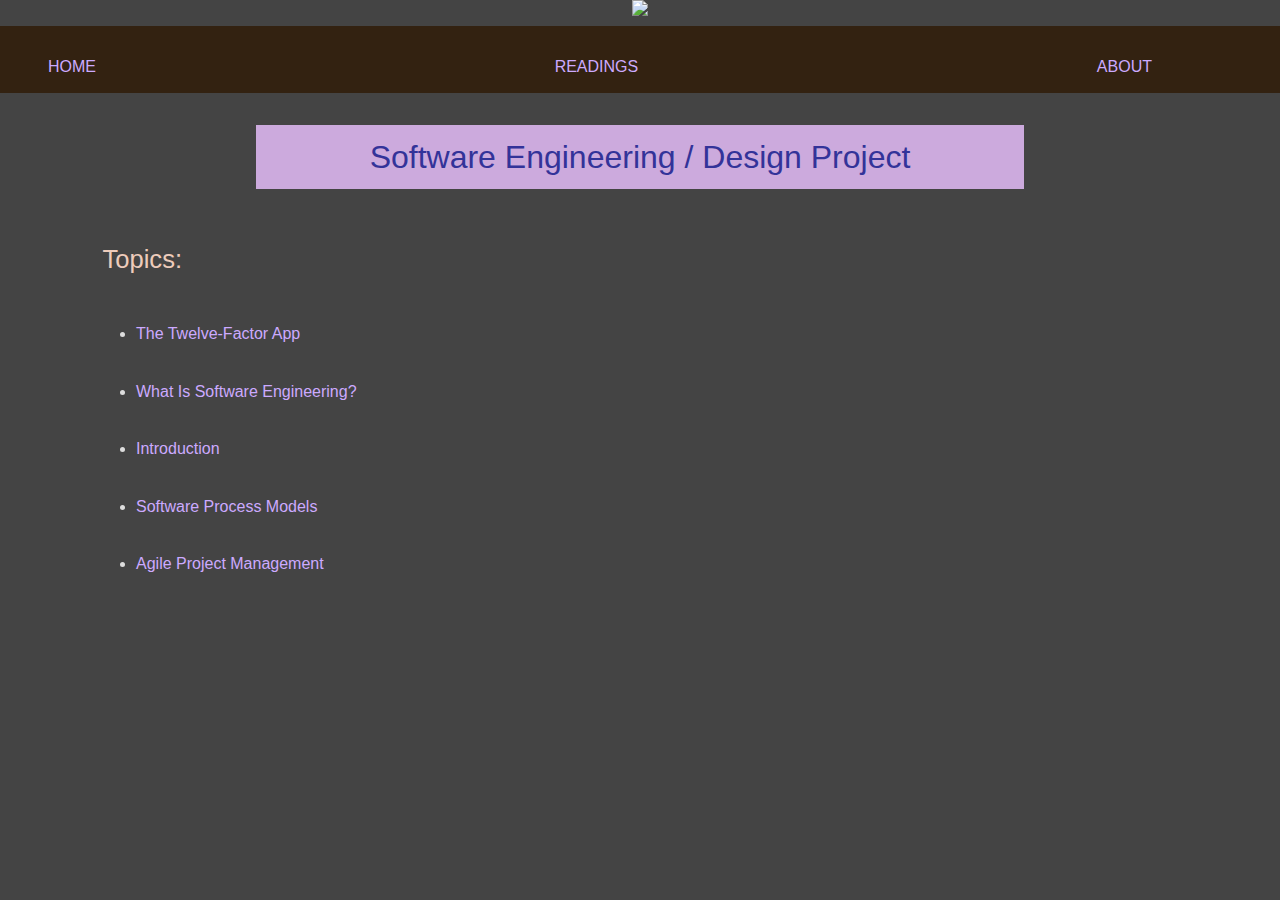
==== index.html @ 0a9ab2a9 "Added 12-fator app to topics list." ====
<html>
<!-- THIS FILE WAS GENERATED BY A SCRIPT: DO NOT EDIT IT! -->
    <head>
        <meta charset="UTF-8">
        <link href="style.css" rel="stylesheet" type="text/css"/>
        <title>
            Software Engineering / Design Project
        </title>
    </head>

 <body>
        <div style="text-align:center">
            <figure class="logo">
				<img src="https://upload.wikimedia.org/wikipedia/commons/thumb/8/8f/Kernel_Layout.svg/192px-Kernel_Layout.svg.png">
            </figure>
        </div>

<ul class="menu">
    <li>
    <a href="index.html">HOME</a>
    </li>
    <li>
    <a href="readings.html">READINGS</a>
    </li>
    <li>
    <a href="about.html">ABOUT</a>
    </li>
</ul>

<h1>Software Engineering / Design Project</h1>
<h3>Topics:</h3>
<ul>
<li><a href="http://www.thedevopscourse.com/devops/twelve">The Twelve-Factor App</a></li>
<li><a href="https://github.com/gcallah/SoftwareEngineering/blob/master/notebooks/WhatIsSE.ipynb">What Is Software Engineering?</a></li>
<li><a href="https://github.com/gcallah/SoftwareEngineering/blob/master/md/chap1.md">Introduction</a></li>
<li><a href="https://github.com/gcallah/SoftwareEngineering/blob/master/md/chap2.md">Software Process Models</a></li>
<li><a href="https://github.com/gcallah/SoftwareEngineering/blob/master/md/chap3.md">Agile Project Management</a></li>
</ul>
</body>
</html>
---- style.css ----
body {
    margin: 0;
    padding: 0;
    font-size: 100%;
    color: #ddd;
    background: #444;
    line-height: 2.0;
    font-family: Verdana, Geneva, sans-serif
}

table, th, td {
    border: 1px solid black;
    }
    th, td {
            padding: 15px;
    }

p {
    font-size: 1.2em;
    margin: .6em 6em .6em 5em;
    padding: 0;
    line-height: 140%;
}

hr {
    margin: 2em 12em 2em 12em;
}

ol, ul, dl, li {
    margin: 1.6em 8em .6em 3em;
}

ul.centered {
    list-style-position: inside;
}
.menu {
    margin: 1.6em 12em 0em 12em;
    list-style: none;
    padding: 0;
    margin: 0;
    display: flex;
    justify-content: space-between;
    background-color: #321;
}

a {
    text-decoration: none;
    color: #aaf;
}
a:link {
    color: #caf;
}
a:visited {
    color: #fac;
}

p.model {
/*    text-align: center; */
}

p.menu {
    text-align: center;
    margin: .4em 4em .8em 4em;
    font-size: 1.4em;
}

figure {
    margin: 1.4em 1em 1.4em 1em;
    text-align: center;
}
figure.logo {
    margin: 0em 0em .6em 0em;
}

figure figcaption {
    color: #69c;
    font-style: italic;
    margin: .8em 1em .8em 1em;
}

h1,h2,h3,h4,h5 {
    font-weight: 400;
}

h1 {
    margin: 1em 8em 1.4em 8em;
    text-align: center;
    font-size: 2em;
    color: #339;
    background-color: #cad;
}

h2 {
    font-size: 1.8em;
    margin: 1.4em 4em 1.3em 4em;
    color: #9cc;
}

h2.subhead {
    font-weight: normal;
    margin-top: 0;
}

h3 {
    font-size: 1.6em;
    margin: 1.4em 4em 1.3em 4em;
    color: #ecb;
}

h4 {
    font-size: 1.5em;
    margin: 1.4em .6em 1.2em 4em;
    color: #caf;
/*	text-align: center */
}

h5 {
    font-size: 1.4em;
    margin: 1.4em .6em 1.2em .6em;
    color: #faa;
}

summary.sum1 {
    font-size: 1.6em;
    color: #e69;
    margin: .8em 1.2em .8em 1.2em;
}

summary.sum2 {
    font-size: 1.5em;
    color: #acf;
    margin: .6em 1.2em .6em 2em;
}

summary.sum3 {
    font-size: 1.4em;
    color: #aac;
    margin: .4em 1.2em .4em 2.8em;
}

summary.sum4 {
    font-size: 1.3em;
    color: #fac;
    margin: .4em 1.2em .4em 2.8em;
}

summary.menu_sum {
    font-size: 1.4em;
    color: #fac;
    margin: .5em 0em .5em 0em;
}
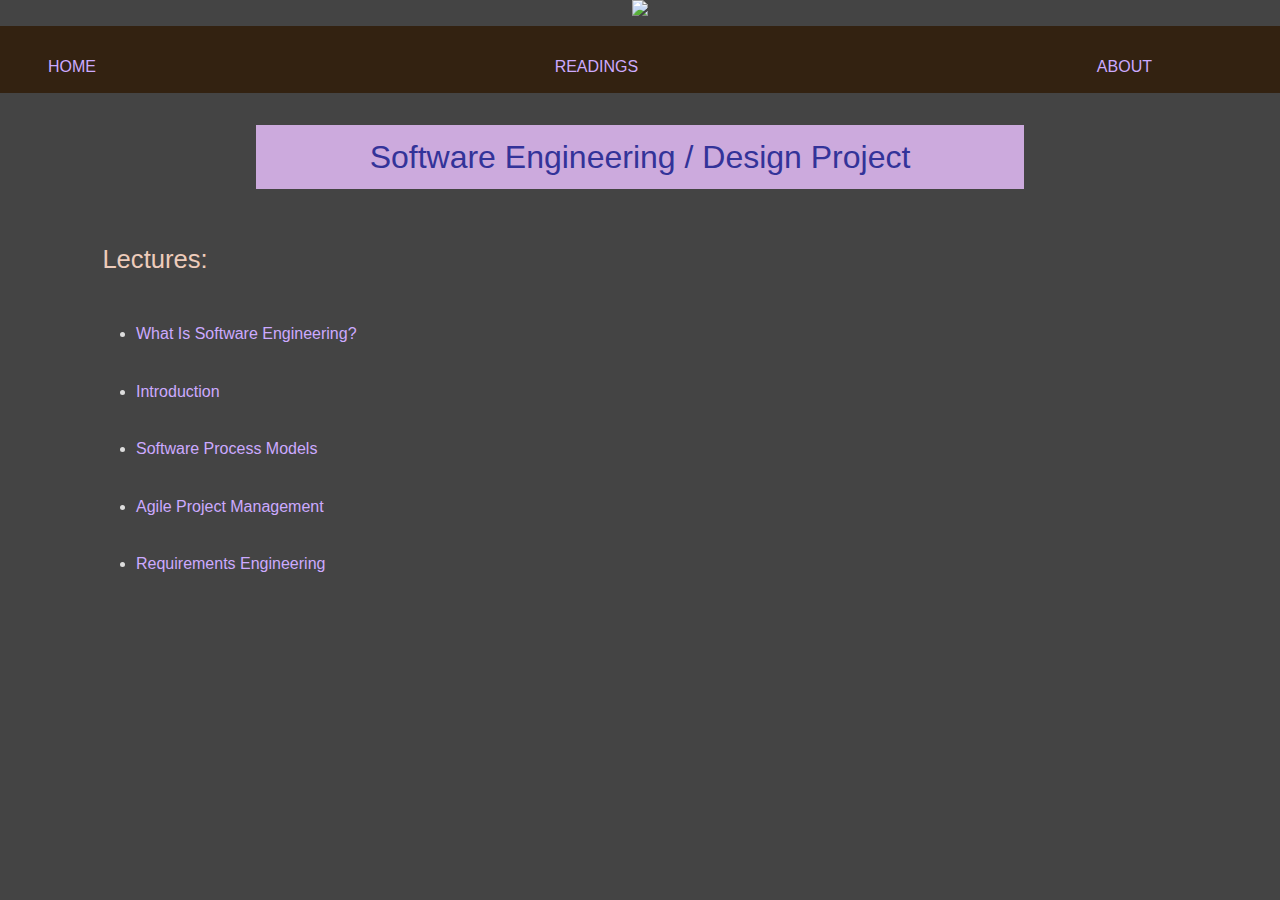
==== commit c3c80c09: "Linked requirements engineering from index." ====
--- a/index.html
+++ b/index.html
@@ -28,13 +28,13 @@
 </ul>
 
 <h1>Software Engineering / Design Project</h1>
-<h3>Topics:</h3>
+<h3>Lectures:</h3>
 <ul>
-<li><a href="http://www.thedevopscourse.com/devops/twelve">The Twelve-Factor App</a></li>
 <li><a href="https://github.com/gcallah/SoftwareEngineering/blob/master/notebooks/WhatIsSE.ipynb">What Is Software Engineering?</a></li>
 <li><a href="https://github.com/gcallah/SoftwareEngineering/blob/master/md/chap1.md">Introduction</a></li>
 <li><a href="https://github.com/gcallah/SoftwareEngineering/blob/master/md/chap2.md">Software Process Models</a></li>
 <li><a href="https://github.com/gcallah/SoftwareEngineering/blob/master/md/chap3.md">Agile Project Management</a></li>
+<li><a href="https://github.com/gcallah/SoftwareEngineering/blob/master/md/chap4.md">Requirements Engineering</a></li>
 </ul>
 </body>
 </html>
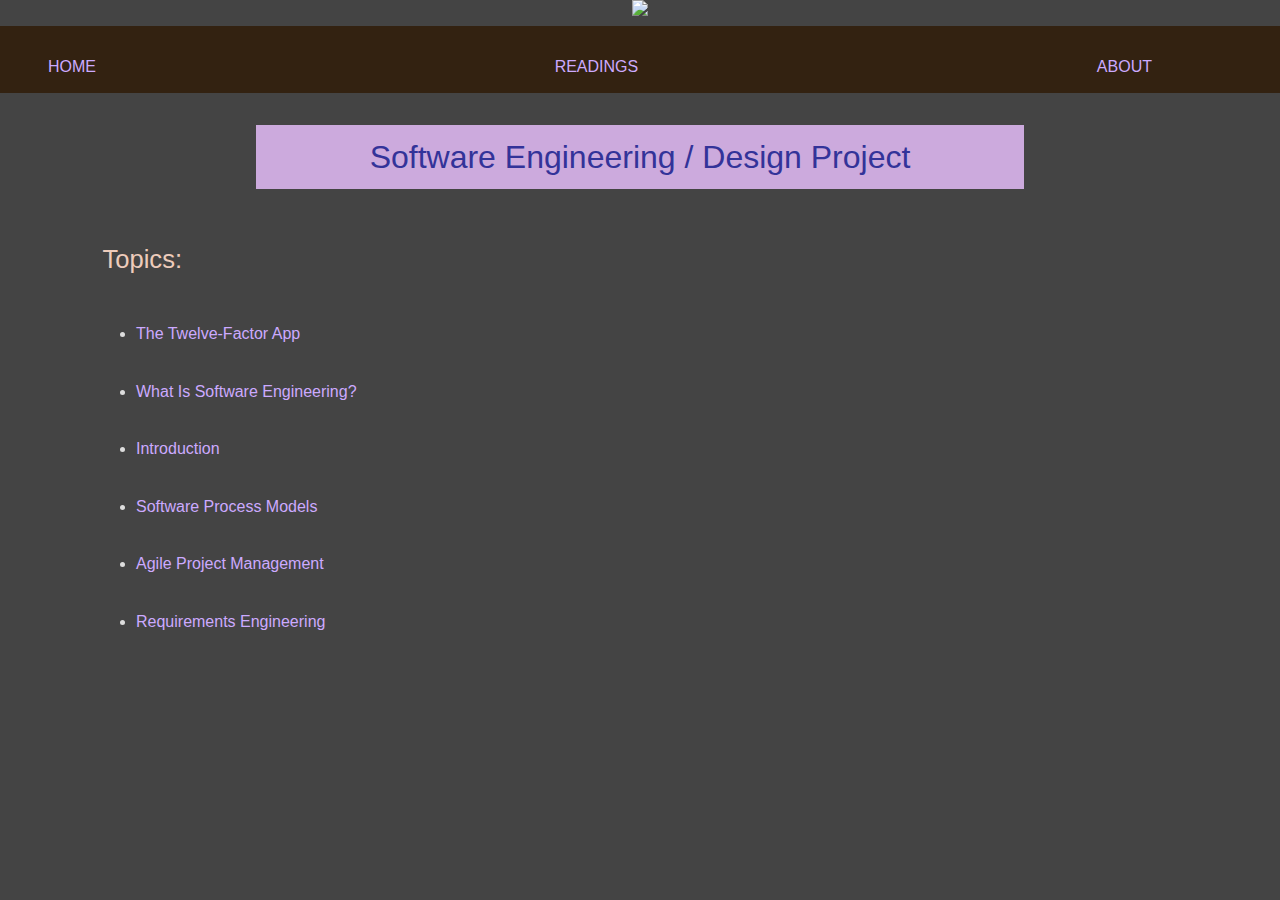
==== commit cfd32550: "Merge branch 'master' of https://github.com/gcallah/SoftwareEngineering" ====
--- a/index.html
+++ b/index.html
@@ -28,8 +28,9 @@
 </ul>
 
 <h1>Software Engineering / Design Project</h1>
-<h3>Lectures:</h3>
+<h3>Topics:</h3>
 <ul>
+<li><a href="http://www.thedevopscourse.com/devops/twelve">The Twelve-Factor App</a></li>
 <li><a href="https://github.com/gcallah/SoftwareEngineering/blob/master/notebooks/WhatIsSE.ipynb">What Is Software Engineering?</a></li>
 <li><a href="https://github.com/gcallah/SoftwareEngineering/blob/master/md/chap1.md">Introduction</a></li>
 <li><a href="https://github.com/gcallah/SoftwareEngineering/blob/master/md/chap2.md">Software Process Models</a></li>
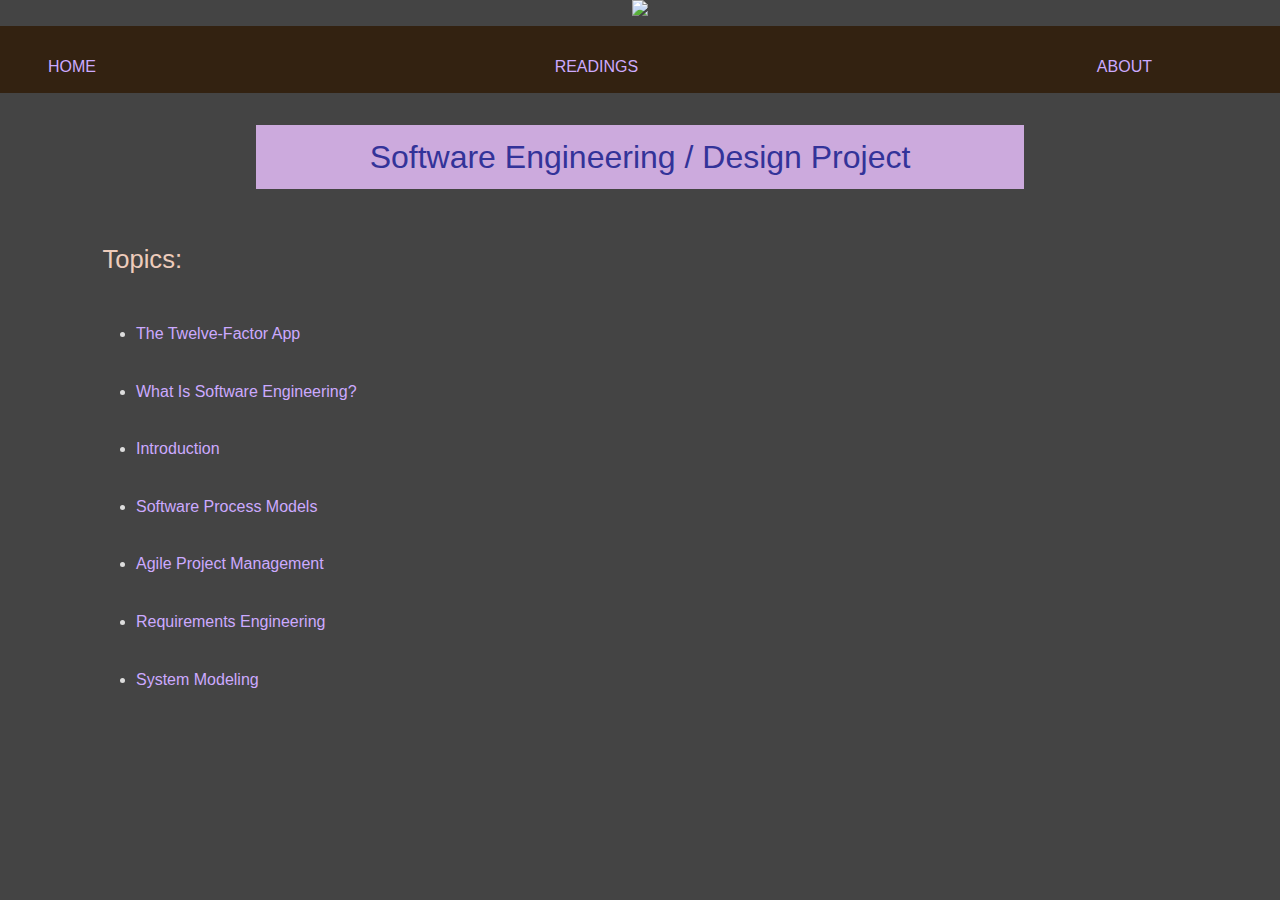
==== commit 9ed15394: "Added chapter 5 to index." ====
--- a/index.html
+++ b/index.html
@@ -36,6 +36,7 @@
 <li><a href="https://github.com/gcallah/SoftwareEngineering/blob/master/md/chap2.md">Software Process Models</a></li>
 <li><a href="https://github.com/gcallah/SoftwareEngineering/blob/master/md/chap3.md">Agile Project Management</a></li>
 <li><a href="https://github.com/gcallah/SoftwareEngineering/blob/master/md/chap4.md">Requirements Engineering</a></li>
+<li><a href="https://github.com/gcallah/SoftwareEngineering/blob/master/md/chap5.md">System Modeling</a></li>
 </ul>
 </body>
 </html>
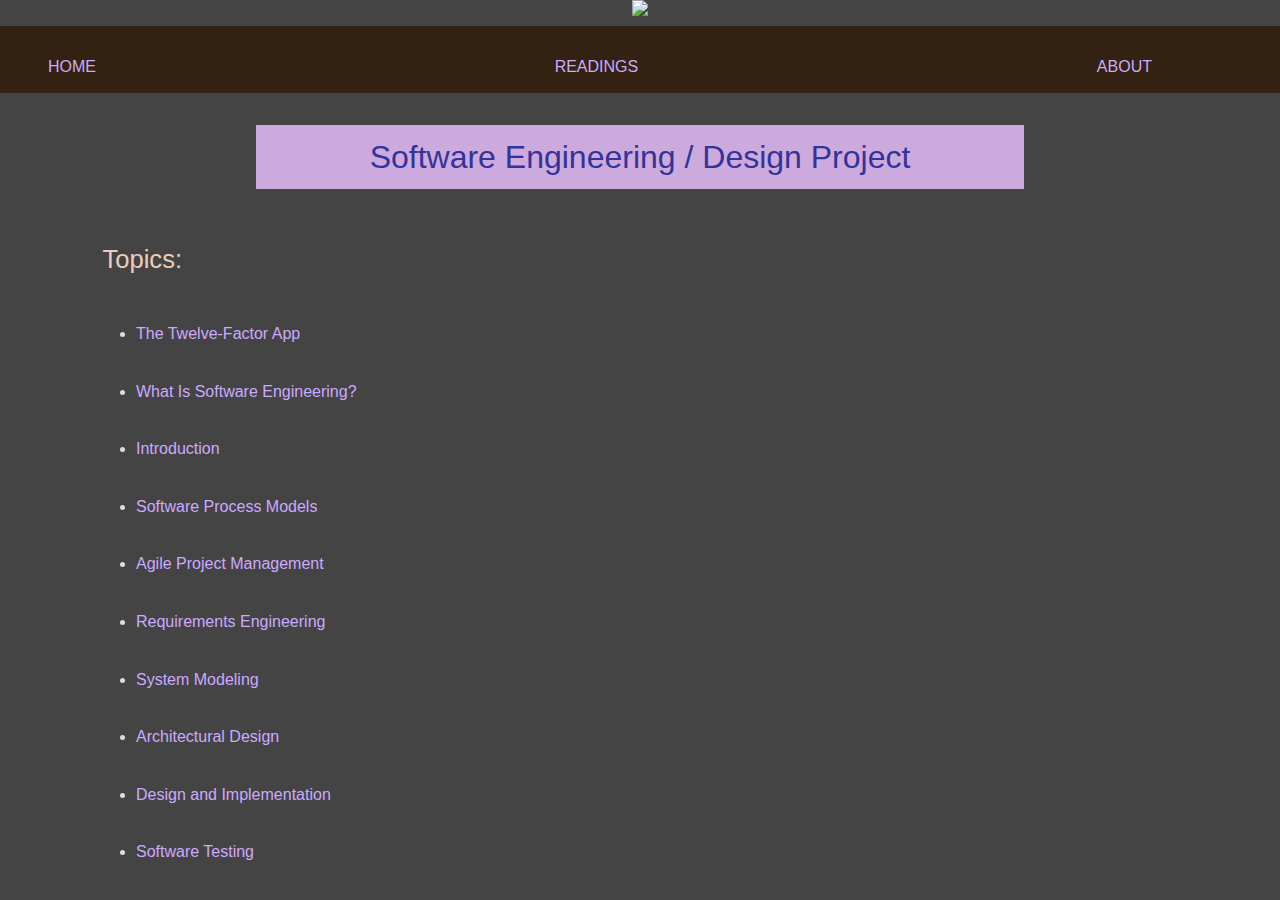
==== commit c04f1cf4: "Added up to chapter 8 to index." ====
--- a/index.html
+++ b/index.html
@@ -37,6 +37,9 @@
 <li><a href="https://github.com/gcallah/SoftwareEngineering/blob/master/md/chap3.md">Agile Project Management</a></li>
 <li><a href="https://github.com/gcallah/SoftwareEngineering/blob/master/md/chap4.md">Requirements Engineering</a></li>
 <li><a href="https://github.com/gcallah/SoftwareEngineering/blob/master/md/chap5.md">System Modeling</a></li>
+<li><a href="https://github.com/gcallah/SoftwareEngineering/blob/master/md/chap6.md">Architectural Design</a></li>
+<li><a href="https://github.com/gcallah/SoftwareEngineering/blob/master/md/chap7.md">Design and Implementation</a></li>
+<li><a href="https://github.com/gcallah/SoftwareEngineering/blob/master/md/chap8.md">Software Testing</a></li>
 </ul>
 </body>
 </html>
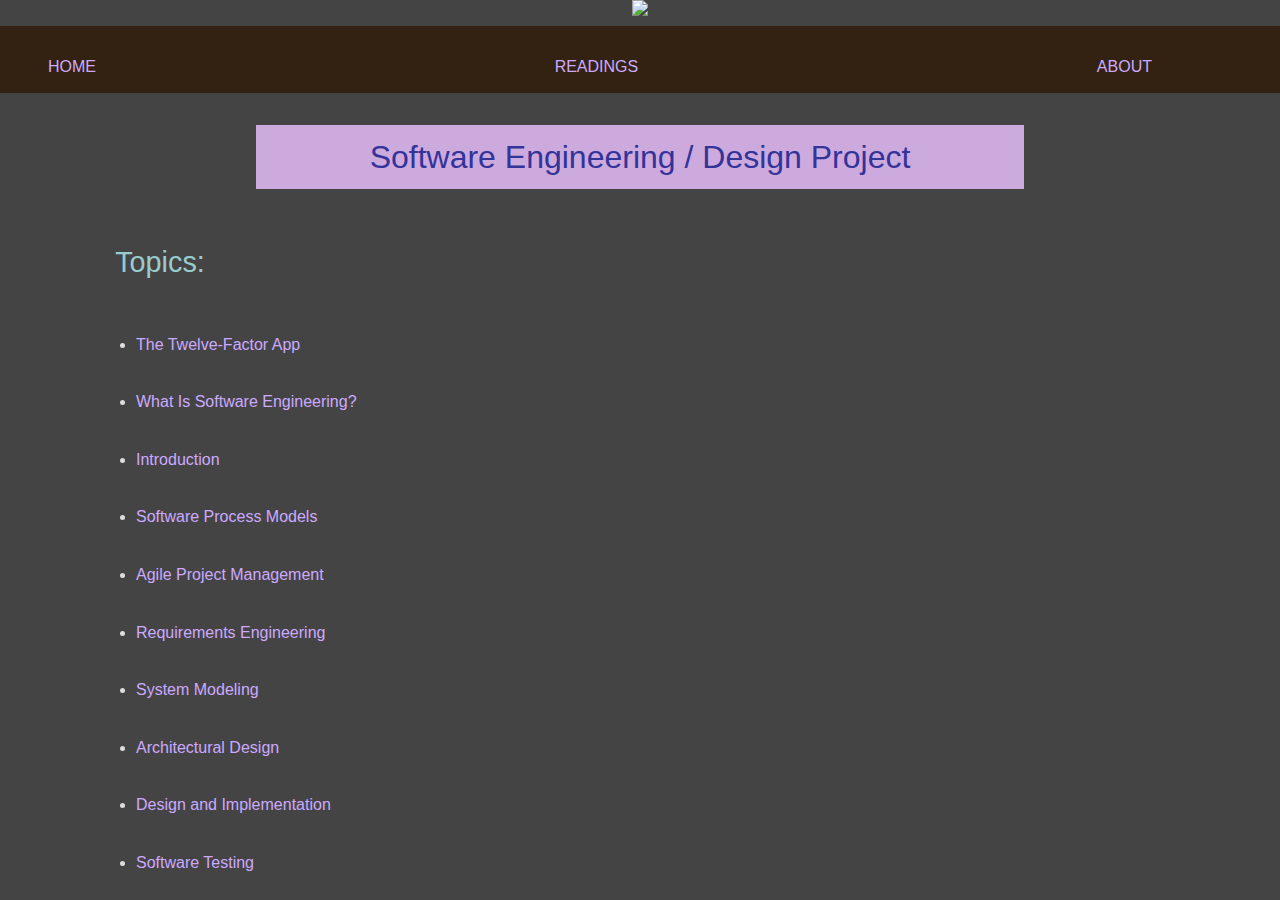
==== commit 50e2e555: "Merge branch 'master' of https://github.com/gcallah/SoftwareEngineering" ====
--- a/index.html
+++ b/index.html
@@ -28,7 +28,7 @@
 </ul>
 
 <h1>Software Engineering / Design Project</h1>
-<h3>Topics:</h3>
+<h2>Topics:</h2>
 <ul>
 <li><a href="http://www.thedevopscourse.com/devops/twelve">The Twelve-Factor App</a></li>
 <li><a href="https://github.com/gcallah/SoftwareEngineering/blob/master/notebooks/WhatIsSE.ipynb">What Is Software Engineering?</a></li>
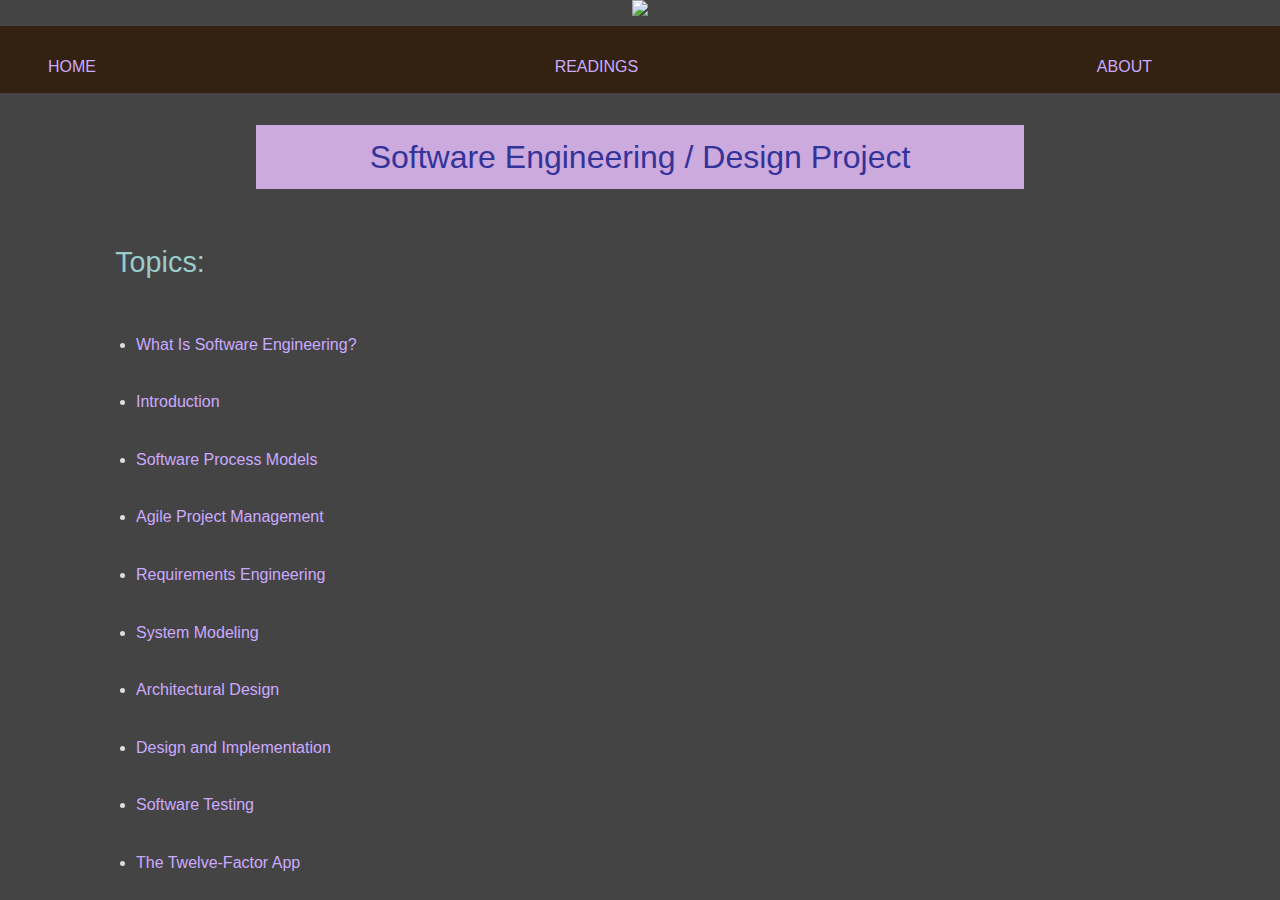
==== commit ba60ab96: "Updated index." ====
--- a/index.html
+++ b/index.html
@@ -30,7 +30,6 @@
 <h1>Software Engineering / Design Project</h1>
 <h2>Topics:</h2>
 <ul>
-<li><a href="http://www.thedevopscourse.com/devops/twelve">The Twelve-Factor App</a></li>
 <li><a href="https://github.com/gcallah/SoftwareEngineering/blob/master/notebooks/WhatIsSE.ipynb">What Is Software Engineering?</a></li>
 <li><a href="https://github.com/gcallah/SoftwareEngineering/blob/master/md/chap1.md">Introduction</a></li>
 <li><a href="https://github.com/gcallah/SoftwareEngineering/blob/master/md/chap2.md">Software Process Models</a></li>
@@ -40,6 +39,8 @@
 <li><a href="https://github.com/gcallah/SoftwareEngineering/blob/master/md/chap6.md">Architectural Design</a></li>
 <li><a href="https://github.com/gcallah/SoftwareEngineering/blob/master/md/chap7.md">Design and Implementation</a></li>
 <li><a href="https://github.com/gcallah/SoftwareEngineering/blob/master/md/chap8.md">Software Testing</a></li>
+<li><a href="http://www.thedevopscourse.com/devops/twelve">The Twelve-Factor App</a></li>
 </ul>
 </body>
 </html>
+
